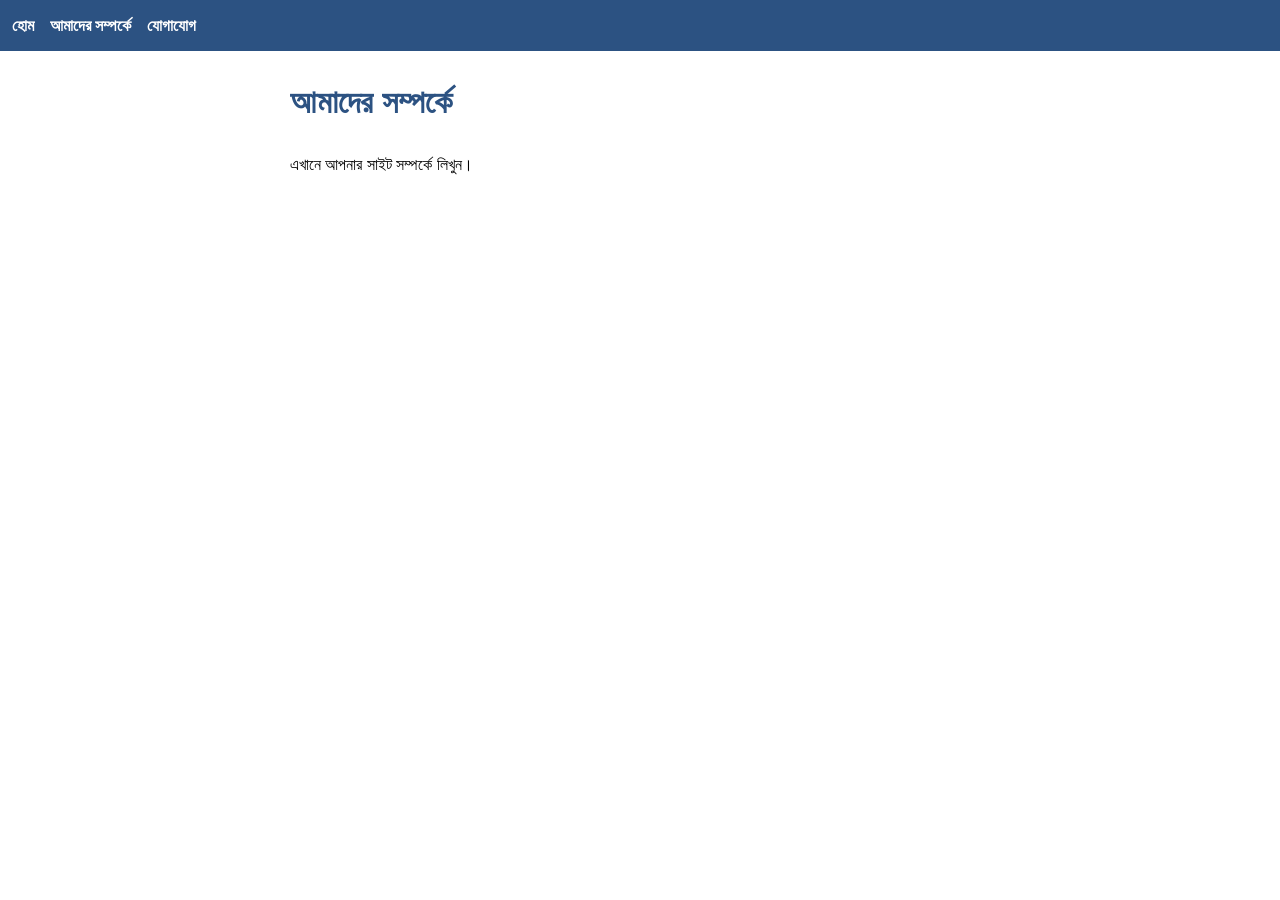
==== about.html @ 6cfd2b81 "Create about.html" ====
<!DOCTYPE html>
<html lang="bn">
<head>
  <meta charset="UTF-8">
  <meta name="viewport" content="width=device-width, initial-scale=1">
  <title>আমাদের সম্পর্কে | Kitchenly Guide</title>
  <style>
    body { font-family: sans-serif; margin: 0; line-height: 1.7; }
    nav { background: #2c5282; padding: 12px; display: flex; gap: 16px; flex-wrap: wrap; }
    nav a { color: #fff; text-decoration: none; font-weight: bold; }
    nav a:hover { text-decoration: underline; }
    main { max-width: 700px; margin: 24px auto; padding: 0 16px; }
    h1 { color: #2c5282; }
  </style>
</head>
<body>
  <nav>
    <a href="index.html">হোম</a>
    <a href="about.html">আমাদের সম্পর্কে</a>
    <a href="contact.html">যোগাযোগ</a>
  </nav>
  <main>
    <h1>আমাদের সম্পর্কে</h1>
    <p>এখানে আপনার সাইট সম্পর্কে লিখুন।</p>
  </main>
</body>
</html>
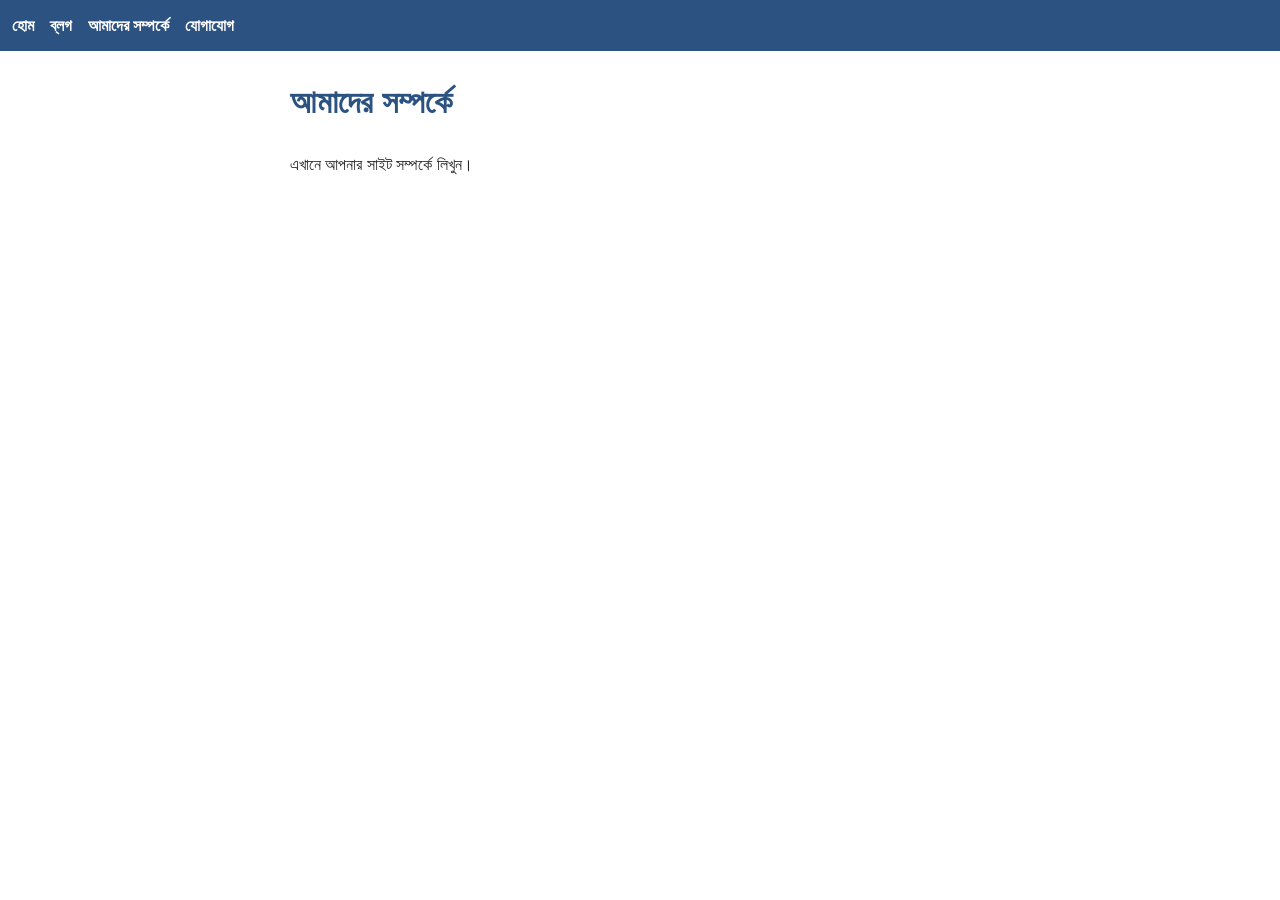
==== commit 14a8d130: "Update about.html" ====
--- a/about.html
+++ b/about.html
@@ -4,18 +4,12 @@
   <meta charset="UTF-8">
   <meta name="viewport" content="width=device-width, initial-scale=1">
   <title>আমাদের সম্পর্কে | Kitchenly Guide</title>
-  <style>
-    body { font-family: sans-serif; margin: 0; line-height: 1.7; }
-    nav { background: #2c5282; padding: 12px; display: flex; gap: 16px; flex-wrap: wrap; }
-    nav a { color: #fff; text-decoration: none; font-weight: bold; }
-    nav a:hover { text-decoration: underline; }
-    main { max-width: 700px; margin: 24px auto; padding: 0 16px; }
-    h1 { color: #2c5282; }
-  </style>
+  <link rel="stylesheet" href="style.css">
 </head>
 <body>
   <nav>
     <a href="index.html">হোম</a>
+    <a href="blog.html">ব্লগ</a>
     <a href="about.html">আমাদের সম্পর্কে</a>
     <a href="contact.html">যোগাযোগ</a>
   </nav>
--- a/style.css
+++ b/style.css
@@ -0,0 +1,12 @@
+body { font-family: sans-serif; margin: 0; line-height: 1.7; color: #222; }
+nav { background: #2c5282; padding: 12px; display: flex; gap: 16px; flex-wrap: wrap; }
+nav a { color: #fff; text-decoration: none; font-weight: bold; }
+nav a:hover { text-decoration: underline; }
+main { max-width: 700px; margin: 24px auto; padding: 0 16px; }
+h1 { color: #2c5282; }
+.post-card { border-bottom: 1px solid #ddd; padding: 16px 0; }
+.post-card h2 { margin: 0 0 4px; font-size: 1.3em; }
+.post-card h2 a { color: #2c5282; text-decoration: none; }
+.post-card h2 a:hover { text-decoration: underline; }
+.post-card .date { color: #777; font-size: 0.9em; }
+.post-card p { margin: 8px 0 0; }
